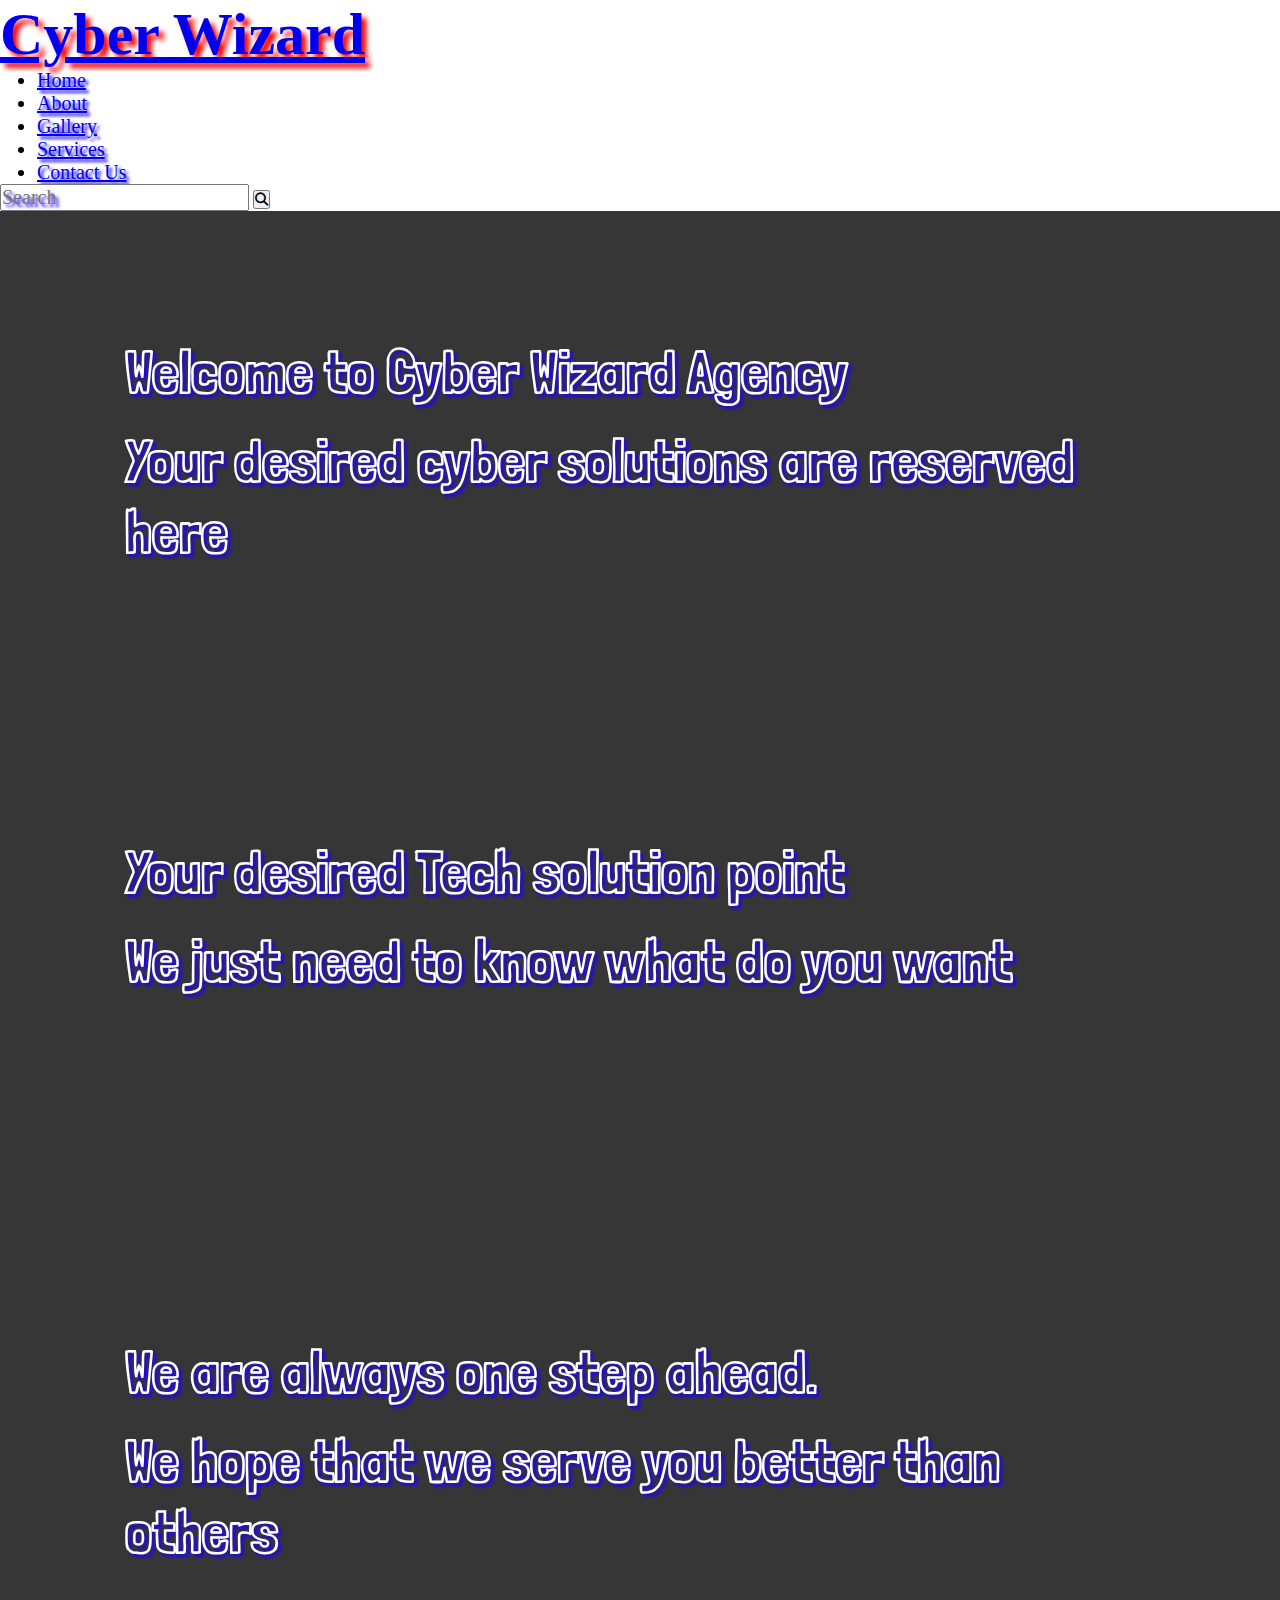
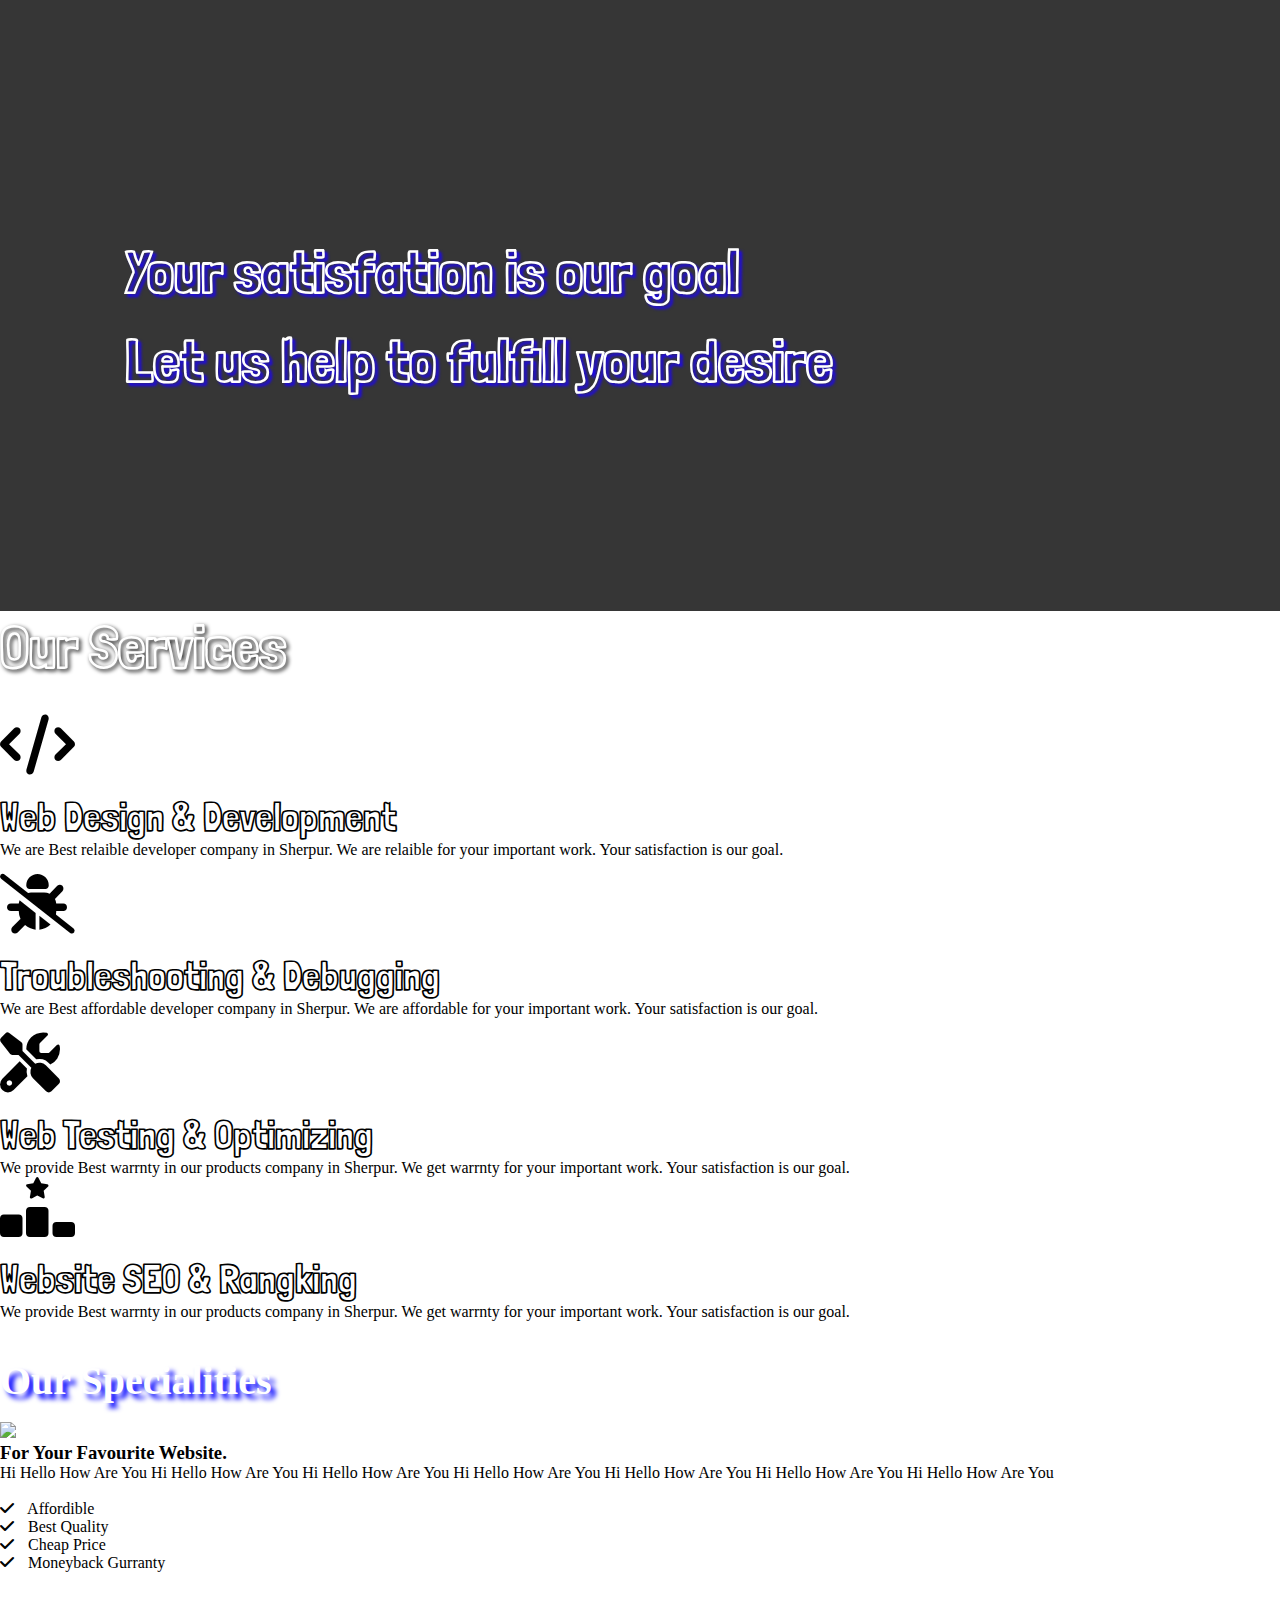
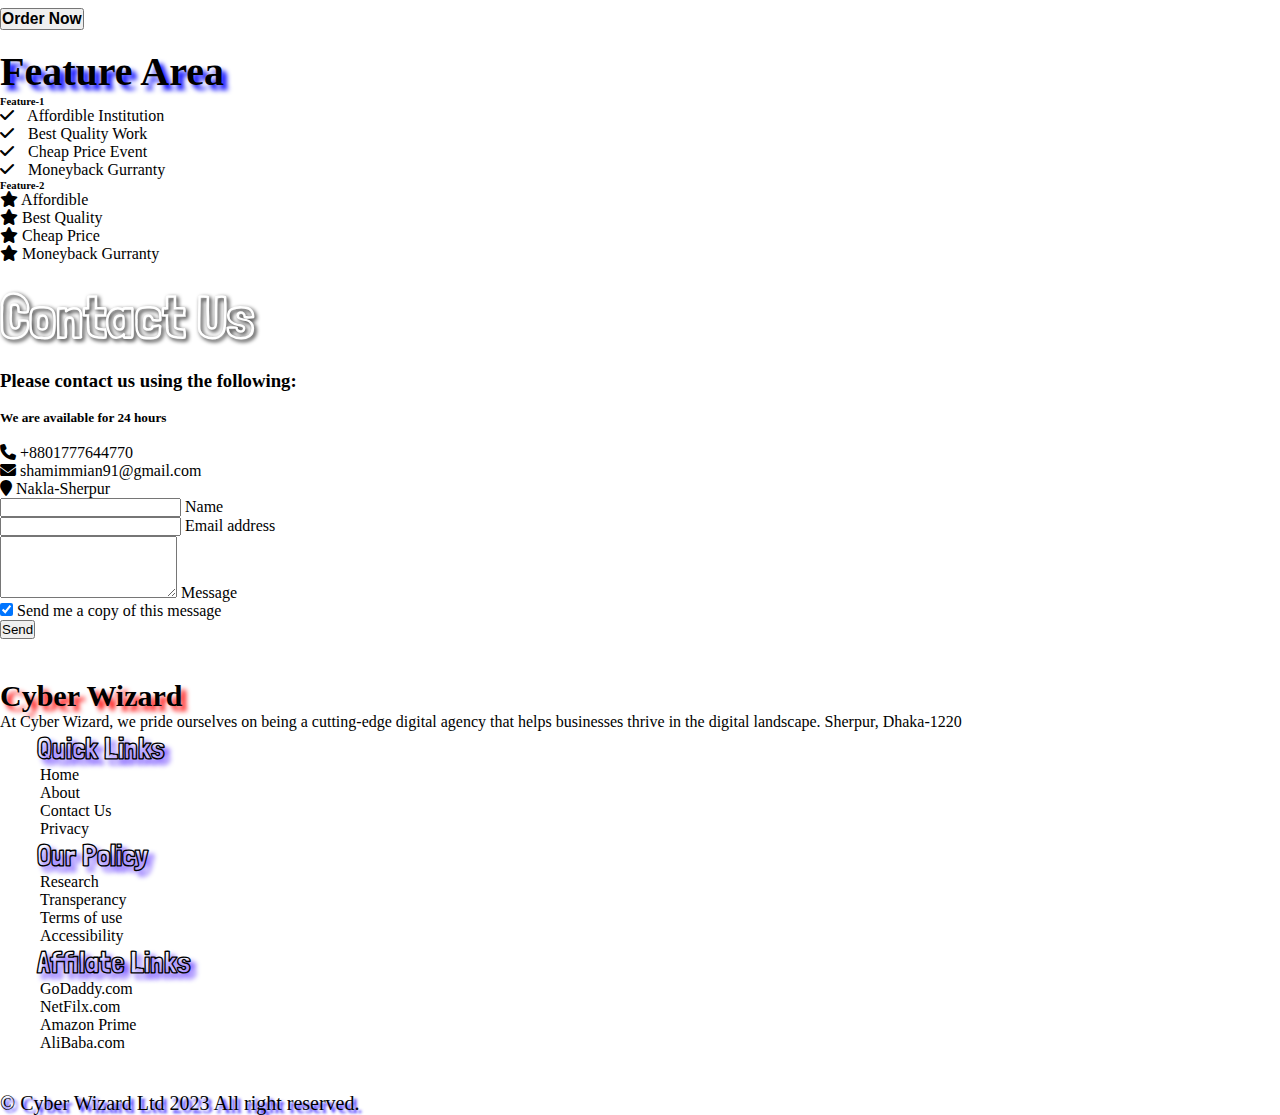
==== index.html @ ca73ab94 "Add files via upload" ====
<!DOCTYPE html>
<html>
<head>
	<title>Cyber Wizard Agency</title>
	<link rel="stylesheet" href="style.css">
	<link rel="stylesheet" type="text/css" href="css/bootstrap.css">
	<link rel="stylesheet" type="text/css" href="https://cdnjs.cloudflare.com/ajax/libs/font-awesome/6.4.0/css/all.min.css">
	<link rel="preconnect" href="https://fonts.googleapis.com">
	<link rel="preconnect" href="https://fonts.gstatic.com" crossorigin>
	<link href="https://fonts.googleapis.com/css2?family=Dancing+Script:wght@700&family=Foldit:wght@400;500;600;700&family=Fredericka+the+Great&family=Londrina+Outline&display=swap" rel="stylesheet">
	<link rel="stylesheet" href="owlcarousel/owl.carousel.min.css">
    <link rel="stylesheet" href="owlcarousel/owl.theme.default.min.css">
	<link rel="stylesheet"
    href="https://cdnjs.cloudflare.com/ajax/libs/animate.css/4.1.1/animate.min.css">
</head>
<body>
	<!-- <h1 class="animate__animated animate__bounce item bg-red" > Hi Everybody</h1> -->
<!-- container start -->
<div class="container-fluid p-0 m-0">	
    
    <!-- navbar start -->
     
 <nav class="navbar navbar-expand-lg navbar-dark bg-dark">
  <a class="navbar-brand ff4logo" href="#">Cyber Wizard</a>
  <button class="navbar-toggler" type="button" data-toggle="collapse" data-target="#navbarSupportedContent" aria-controls="navbarSupportedContent" aria-expanded="false" aria-label="Toggle navigation">
    <span class="navbar-toggler-icon"></span>
  </button>

  <div class="collapse navbar-collapse" id="navbarSupportedContent">
    <ul class="navbar-nav mr-auto p-4 navFont">
      <li class="nav-item active ml-f">
        <a class="nav-link" href="index.html">Home <span class="sr-only">(current)</span></a>
      </li>
      <li class="nav-item ml-f">
        <a class="nav-link" href="about.html">About</a>
      </li>
	  <li class="nav-item ml-f">
        <a class="nav-link" href="gallery.html">Gallery</a>
      </li>
	  <li class="nav-item ml-f">
        <a class="nav-link" href="services.html">Services</a>
      </li>

      <li class="nav-item ml-f">
        <a class="nav-link" href="contact_Us.html">Contact Us</a>
      </li>
     
     
    </ul>
    <form class="form-inline my-2 my-lg-0">
      <input class="form-control mr-sm-2 navFont" type="search" placeholder="Search" aria-label="Search">
      <button class="btn btn-outline-white my-2 my-sm-0" type="submit"><i class="fa-solid fa-magnifying-glass"></i></button>
    </form>
  </div>
</nav>
 <!-- navbar end -->


	<!-- Hero Slider START -->
	<div class="owl-carousel owl-theme animateOut">
		<!-- 1st Banner Start -->
		 
        <div class="item ">
			
			<div class="row text-center ">
				<div class="col-md-12">
					<div class="head-banner">
						<div class="opa">
							 <h1 class=" ffh1">Welcome to Cyber Wizard Agency </h1><br>
							 <h3 class=" ffh1">Your desired cyber solutions are reserved here</h3>
						</div>
						
					</div>
				</div>
			</div>
		</div>   

	<!-- 1st Banner End -->
	<!-- 2nd Banner Start -->
	<div class="item">
			
		<div class="row text-center ">
			<div class="col-md-12">
				<div class="head-banner2">
					<div class="opa">
						 <h1 class=" ffh1">Your desired Tech solution point </h1><br>
						 <h3 class=" ffh1">We just need to know what do you want</h3>
					</div>
					
				</div>
			</div>
		</div>
	</div> 
	<!-- 2nd Banner End -->
	<!-- 3rd Banner Start -->
	<div class="item">
			
		<div class="row text-center ">
			<div class="col-md-12">
				<div class="head-banner3">
					<div class="opa">
						 <h1 class=" ffh1">We are always one step ahead. </h1><br>
						 <h3 class=" ffh1"> We hope that we serve you better than others</h3>
					</div>
					
				</div>
			</div>
		</div>
	</div> 

	<!-- 3rd Banner End -->
	<!-- 4th Banner Start -->
	<div class="item">
			
		<div class="row text-center ">
			<div class="col-md-12">
				<div class="head-banner4">
					<div class="opa">
						 <h1 class=" ffh1">Your satisfation is our goal </h1><br>
						 <h3 class=" ffh1">Let us help to fulfill your desire</h3>
					</div>
					
				</div>
			</div>
		</div>
	</div> 

	<!-- 4th Banner End -->

    </div>
	 
	 
	<!-- Hero Slider END -->

<!-- Container (Services Section START) -->
	<div class="container-fluid">
		<h1 class="text-center text-primary ff1 fz">Our Services</h1> <br>
		<div class="row text-center text-dark">

		  <div class="col-sm-3 bg-light mx-auto">
			<i class="fa-solid fa-code fn60 "></i>
				<br><br>
				<h3 class="ff text-primary">Web Design & Development</h3>
				<p>
					We are Best relaible developer company in Sherpur. We are relaible for your important work.
					 Your satisfaction is our goal.
				</p>
		  </div>

		  <div class="col-sm-3 bg-light mx-auto">
			<i class="fa-solid fa-bug-slash fn60 "></i>
				<br><br>
				<h3 class="ff text-primary">Troubleshooting & Debugging</h3>
				<p>
					We are Best affordable developer  company in Sherpur. We are affordable for your important work. 
					Your satisfaction is our goal.
				</p>
		  </div>
		  <div class="col-sm-3 bg-light mx-auto">
			<i class="fa-solid fa-screwdriver-wrench fn60 "></i>
					<br><br>
				<h3 class="ff text-primary">Web Testing & Optimizing</h3>
				<p>
					We provide Best warrnty in our products company in Sherpur. We get warrnty for your important work.
					Your satisfaction is our goal.
				</p>
		  </div>
		  <div class="col-sm-3 bg-light mx-auto">
			<i class="fa-solid fa-ranking-star fn60 mt-3 "></i>
					<br><br>
				<h3 class="ff text-primary">Website SEO & Rangking</h3>
				<p>
					We provide Best warrnty in our products company in Sherpur. We get warrnty for your important work.
					Your satisfaction is our goal.
				</p>
		  </div>
		  
		</div>
	  </div>

	  <!-- Container (Services Section END) -->
	  <br>

	  
	<!-- Container (Our Specility START)-->
        <br>
		<div class="container-fluid">
			<h1 class="text-center ff2">Our Specialities</h1>
		<br>
		<div class="row bg-img">
			<div class="col-md-6">
				<img src="img1/office.jpg" class="img-fluid">
			</div>
			<div class="col-md-6" >
				<h3>
				<span class="text-success Hfz1">For Your
				</span>	

				<span class="text-danger Hfz1"> Favourite Website.
				</span>

				</h3>
				<p>
					Hi Hello How Are You 
					Hi Hello How Are You
					Hi Hello How Are You
					Hi Hello How Are You 
					Hi Hello How Are You
					Hi Hello How Are You
					Hi Hello How Are You 

				</p>
				<br>
				<ul class="feature">
					<li>
						<i class="text-primary fa-solid fa-check"></i>	
						Affordible
				    </li>
					<li>
						<i class="text-primary fa-solid fa-check"></i>
						Best Quality
				   </li>
					<li>
						<i class="text-primary fa-solid fa-check"></i>
						Cheap Price
				   </li>
					<li>
				    	<i class="text-primary fa-solid fa-check"></i>
						Moneyback Gurranty

				  </li>
				</ul>
				<br><br>
				<button class="btn btn-primary mt-2 Hfz1"><h3>Order Now</h3></button>
			</div>
		</div>
		</div>
	<!--Container Our specility END --> <br>
	<!-- Container Feature START -->
	<container class="bg-dark">
		<h2 class="text-center ff2">Feature Area</h2>
		<div class="row ">
			<div class="col-md-3 text-primary mx-auto">
				<h6>Feature-1</h6>
				<ul class="feature">
					<li>
						<i class="text-primary fa-solid fa-check"></i>	
						Affordible Institution
					</li>
					<li>
						<i class="text-primary fa-solid fa-check"></i>
						Best Quality Work
				   </li>
					<li>
						<i class="text-primary fa-solid fa-check"></i>
						Cheap Price Event
				   </li>
					<li>
						<i class="text-primary fa-solid fa-check"></i>
						Moneyback Gurranty 
		
				  </li>
				</ul>
			</div>
			<div class="col-md-3 text-primary mx-auto">
				<h6>Feature-2</h6>
				<ul class="feature">
					<li>
						<i class="text-primary fa-solid fa-star"></i>	
						Affordible
					</li>
					<li>
						<i class="text-primary fa-solid fa-star"></i>
						Best Quality
				   </li>
					<li>
						<i class="text-primary fa-solid fa-star"></i>
						Cheap Price
				   </li>
					<li>
						<i class="text-primary fa-solid fa-star"></i>
						Moneyback Gurranty
		
				  </li>
				</ul>
			</div>
		</div>
		
	</container>
	<!-- Container Feature END -->
	<br>

	<!-- Container Contact form START -->

<container class="bg-img">
	<h1 class="text-center ff1 fz">Contact Us</h1> <br>
	<div class="row text-white bgpic mx-auto">
		
		<div class="col-md-6 mt-4">
			<h3>
				Please contact us using the following:
			</h3>
			<br>
			<h5>We are available for 24 hours</h5>
			<br>
			<ul style="list-style-type: none;">
				<li>
					<i class="fa fa-phone fn25 text-primary"></i>
					<span>+8801777644770</span>
				</li>
				<li>
					<i class="fa fa-envelope fn25 text-success"></i>
					<span>shamimmian91@gmail.com</span>
				</li>
				<li>
					<i class="fa fa-map-marker fn25 text-danger"></i>
					<span>Nakla-Sherpur</span>
				</li>
			</ul>
		</div>
		<div class="col-md-6 mt-4">
			<form>
				<!-- Name input -->
				<div class="form-outline mb-4">
				  <input type="text" id="form4Example1" class="form-control" />
				  <label class="form-label" for="form4Example1">Name</label>
				</div>
			  
				<!-- Email input -->
				<div class="form-outline mb-4">
				  <input type="email" id="form4Example2" class="form-control" />
				  <label class="form-label" for="form4Example2">Email address</label>
				</div>
			  
				<!-- Message input -->
				<div class="form-outline mb-4">
				  <textarea class="form-control" id="form4Example3" rows="4"></textarea>
				  <label class="form-label" for="form4Example3">Message</label>
				</div>
			  
				<!-- Checkbox -->
				<div class="form-check d-flex mb-4">
				  <input class="form-check-input me-2" type="checkbox" value="" id="form4Example4" checked />
				  <label class="form-check-label" for="form4Example4">
					Send me a copy of this message
				  </label>
				</div>
			  
				<!-- Submit button -->
				<button type="submit" class="btn btn-primary btn-block mb-4">Send</button>
			  </form>
		</div>
	</div>
</container>




	<!-- Container Contact form END -->
    
 

	<!-- footer start -->

	<div class="footer row bg-dark text-white">

		<div class="col-md-3">
			<h3 class="ff4logofooter">Cyber Wizard</h3>
			<p>At Cyber Wizard, we pride ourselves on being a cutting-edge digital agency 
				that helps businesses thrive in the digital landscape. Sherpur, Dhaka-1220</p>
			 
		</div>
		<div class="col-md-3">
			<h4 class="ml-f ff3">Quick Links</h4>
			<ul>
				<li>Home</li>
				<li>About</li>
				<li>Contact Us</li>
				<li>Privacy</li>
			</ul>
		</div>
		<div class="col-md-3">
			<h4 class="ml-f ff3">Our Policy</h4>
			<ul>
				<li>Research</li>
				<li>Transperancy</li>
				<li>Terms of use</li>
				<li>Accessibility</li>
			</ul>
		</div>
		<div class="col-md-3">
			<h4 class="ml-f ff3">Affilate Links</h4>
			<ul>
				<li>GoDaddy.com</li>
				<li>NetFilx.com</li>
				<li>Amazon Prime</li>
				<li>AliBaba.com</li>
			</ul>
		</div>
	</div>
	<div class="row bg-dark text-white m-0 text-center">
		<div class="col-md-12">
			<h6 class="copyRight">&copy; Cyber Wizard Ltd 2023 All right reserved.</h6>
		</div>
	</div>

	<!-- footer end -->


</div>
<!-- container end -->
	<script src="https://cdnjs.cloudflare.com/ajax/libs/jquery/3.7.0/jquery.min.js"></script>
    <script src="owlcarousel/owl.carousel.min.js"></script>
    <script>
        $('.owl-carousel').owlCarousel({
		animateOut: 'fadeOut',
    	animateIn: 'fadeIn',
    	// items:1,
    	// margin:30,
    	// stagePadding:30,
    	smartSpeed:150,
		loop:true,
        margin:10,
        nav:true,
        autoplay:true,
        autoplayTimeout:3000,
        responsive:{
        0:{
            items:1
        },
        600:{
            items:1
        },
        1000:{
            items:1
        }
    }
})
    </script>

</body>
</html>
---- style.css ----
*{
    box-sizing: border-box;
    padding: 0;
    margin: 0;

}
    
body{
    /* background-image:url('Cactus Flower.jpg'); */
    
}
.animateOut{
    animateOut: 'fadeOut'
}
.bgpic{
    background-image: url('img1/office.jpg');
}
@font-face {
    font-family: terror;
    src: url(fsfont/TerrorLetter-p7v11.ttf);
}
.head-banner{
    background-image: url('img1/digital agency.jpg');
    background-size: cover;
    height: 500px;
    padding-top: 120px;
    padding-bottom:  120px;
}
.head-banner2{
    background-image: url('img1/digital agency-2.jpg');
    background-size: cover;
    height: 500px;
    padding-top: 120px;
    padding-bottom:  120px;
}
.head-banner3{
    background-image: url('img1/digital agency-3.jpg');
    background-size: cover;
    height: 500px;
    padding-top: 120px;
    padding-bottom:  120px;
}
.head-banner4{
    background-image: url('img1/digital agency-4.jpg');
    background-size: cover;
    height: 500px;
    padding-top: 120px;
    padding-bottom:  120px;
}
.opa{
    background-color: rgba(0, 0, 0, 0.79);
    color: white;
    margin: auto;
    padding: 125px;
    max-width: 100%;
    height: 500px;
    margin-top: -120px;
}
 
.ff{
    /* font-family: 'Fredericka the Great', cursive; */
    /* font-family: 'Dancing Script', cursive; */
    font-weight: 900;
    font-size: 40px;
    /* font-family: 'Foldit', cursive; */
    /* font-family: 'Fredericka the Great', cursive; */
    font-family: 'Londrina Outline', cursive;
    /* text-shadow: 5px 5px 5px rgb(55, 0, 255); */
}
.ff1{
    font-family: 'Londrina Outline', cursive;
    font-weight: 900;
    font-size: 60px;
}
.ff2{
    /* font-family: 'Foldit', cursive;
    font-weight: 900;
    font-size: 60px; */
    text-shadow: 5px 5px 5px blue;
    font-family: 'terror', cursive;
    font-weight: 900;
    font-size: 40px;
    /* text-shadow: 1px 1px 2px rgb(255, 255, 255), 0 0 25px rgb(255, 0, 0), 0 0 5px rgb(255, 0, 0); */
    /* text-shadow: 3px 3px 3px rgb(27, 2, 255); */
}
.ff3{
    font-family: 'Londrina Outline', cursive;
    font-weight: 700;
    font-size: 30px;
    text-shadow: 5px 5px 5px rgb(55, 0, 255);
}

.ff4logo{
    font-family: 'terror', cursive;
    font-weight: 900;
    font-size: 60px;
    /* text-shadow: 1px 1px 2px rgb(255, 255, 255), 0 0 25px rgb(255, 0, 0), 0 0 5px rgb(255, 0, 0); */
    text-shadow: 5px 5px 5px rgb(255, 2, 2);
}
.ff4logofooter{
    font-family: 'terror', cursive;
    font-weight: 900;
    font-size: 30px;
    /* text-shadow: 1px 1px 2px rgb(255, 255, 255), 0 0 25px rgb(255, 0, 0), 0 0 5px rgb(255, 0, 0); */
    text-shadow: 5px 5px 5px rgb(255, 2, 2);
}
/* .Hfz1{
    font-family: 'terror', cursive;
    font-weight: 900;
    font-size: 30px;
    text-shadow: 1px 1px 2px rgb(255, 255, 255), 0 0 25px rgb(255, 0, 0), 0 0 5px rgb(255, 0, 0);
    text-shadow: 3px 3px 3px rgb(27, 2, 255);
} */
.ffh1{
    font-family: 'Londrina Outline', cursive;
    font-weight: 900;
    font-size: 60px;
    text-shadow: 3px 3px 3px rgb(27, 2, 255);
}
.navFont{
    font-family: 'terror', cursive;
    font-weight: 400;
    font-size: 20px;
    /* text-shadow: 1px 1px 2px rgb(255, 255, 255), 0 0 25px rgb(255, 0, 0), 0 0 5px rgb(255, 0, 0); */
    text-shadow: 3px 3px 3px rgb(27, 2, 255);
}

.copyRight{
    font-family: 'terror', cursive;
    font-weight: 400;
    font-size: 20px;
    /* text-shadow: 1px 1px 2px rgb(255, 255, 255), 0 0 25px rgb(255, 0, 0), 0 0 5px rgb(255, 0, 0); */
    text-shadow: 3px 3px 3px rgb(27, 2, 255);
}
.Hfz{
    /* font-family: 'Foldit', cursive; */
    /* font-family: 'Dancing Script', cursive; */
    font-family: 'Fredericka the Great', cursive;
    font-size: 50px;
    font-weight: 900;
    margin-top: -30px;
    /* color: white; */
    /* text-shadow: 0 0 3px #FF0000, 0 0 5px #0000FF; */
    text-shadow: 7px 7px 7px red;
    /* text-shadow: 1px 1px 2px black, 0 0 25px blue, 0 0 5px darkblue; */
}
.Hfzm{
    margin-top: 120px;
}
.fz{
    font-size: 60px;
    /* text-shadow: 5px 5px 7px red; */
}
h1{
    color: white;
    text-shadow: 2px 2px 4px #000000;
}

.feature{
    list-style: none;
}
.fa-check{
    margin-right: 10px;
}
.fa-code{
    margin-top: 15px;
}
.fa-bug-slash{
    margin-top: 15px;
}
.fa-screwdriver-wrench{
    margin-top: 15px;
}
.fn60{
    font-size: 60px;
}
.row .col-sm-3:hover{
    background-color: blue;
}
 
.box-shadow{
    box-shadow: 0px 0px 12px blue, 0px 0px 40px #858585;
    border: 1px solid blue;
    border-radius: 10px;
}

.footer{
    margin: 0 !important;
    padding-top: 40px;
    padding-bottom: 40px;
}

.footer ul{
    list-style: none;
    margin-left: 40px;
}
.ml-f{
    margin-left: 37px;
}
.bg-img{
    background-image: url('img1/CactusFlower-cropped-2.png');
    background-size: contain;
}
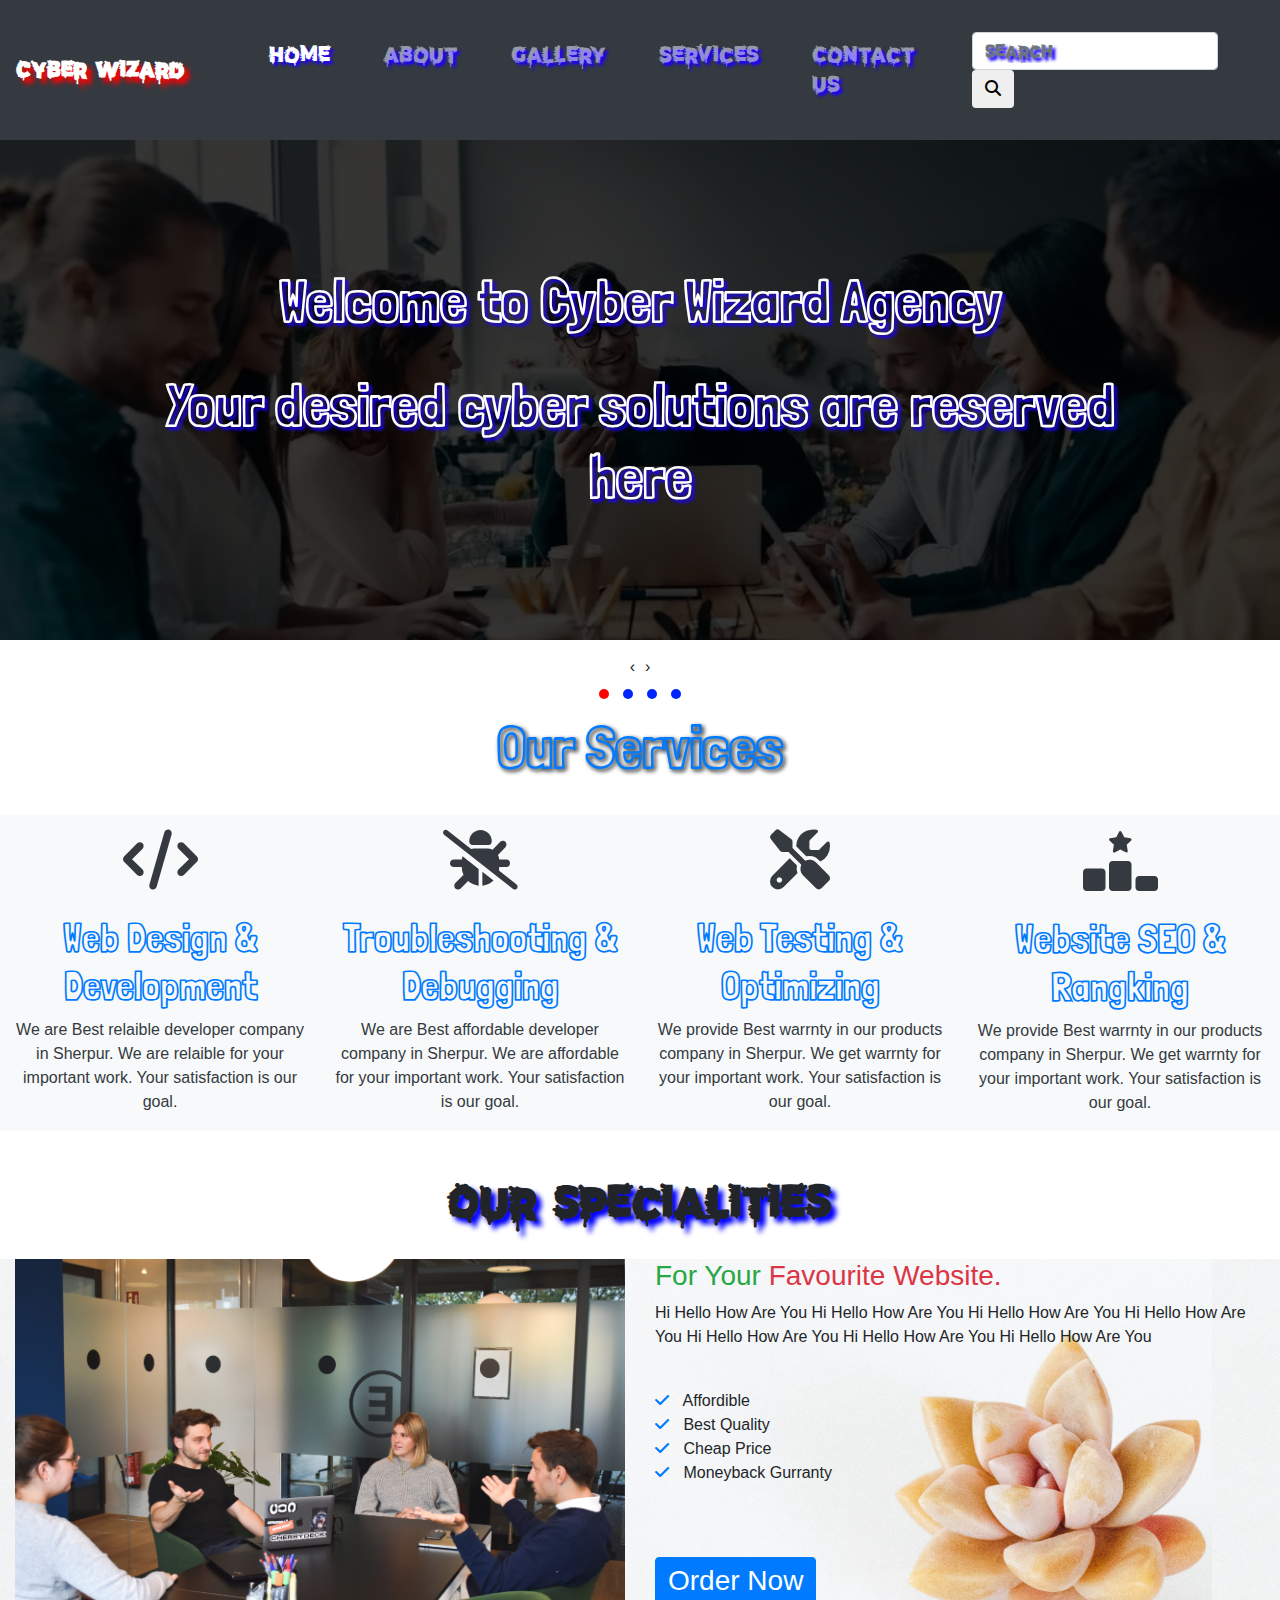
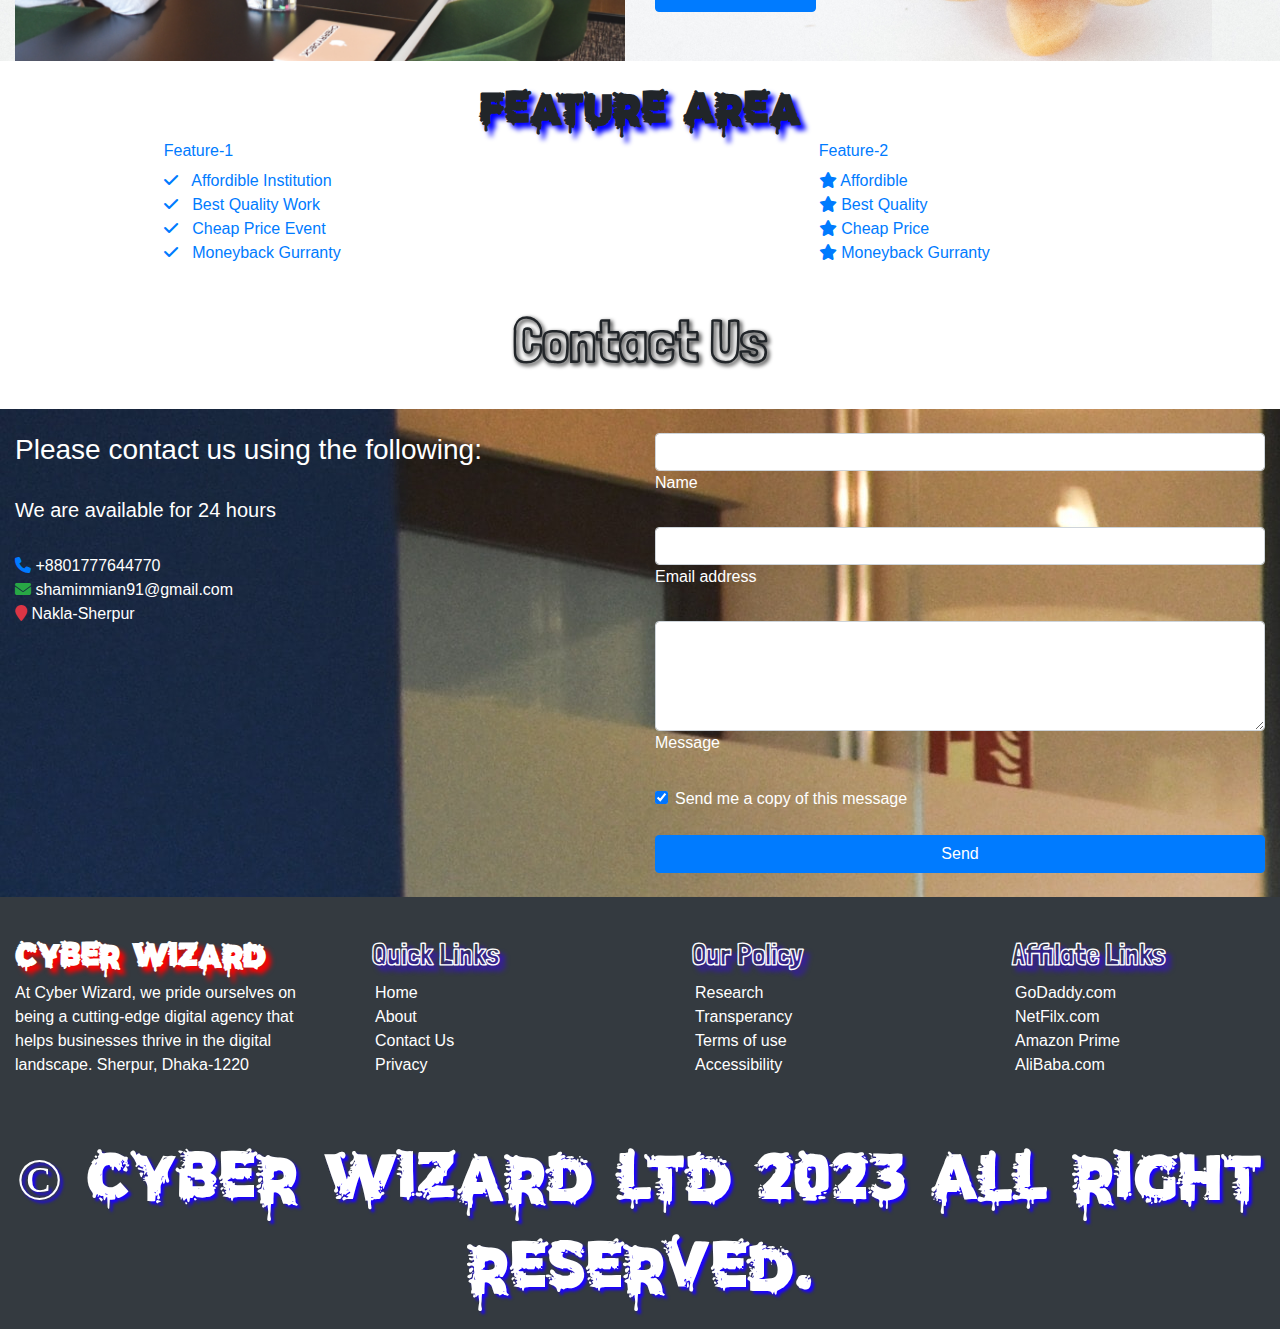
==== commit 5e80b8d4: "Update index.html" ====
--- a/index.html
+++ b/index.html
@@ -400,7 +400,7 @@
 	</div>
 	<div class="row bg-dark text-white m-0 text-center">
 		<div class="col-md-12">
-			<h6 class="copyRight">&copy; Cyber Wizard Ltd 2023 All right reserved.</h6>
+			<p class="copyRight fz">&copy; Cyber Wizard Ltd 2023 All right reserved.</p>
 		</div>
 	</div>
 
@@ -439,4 +439,4 @@
     </script>
 
 </body>
-</html>+</html>
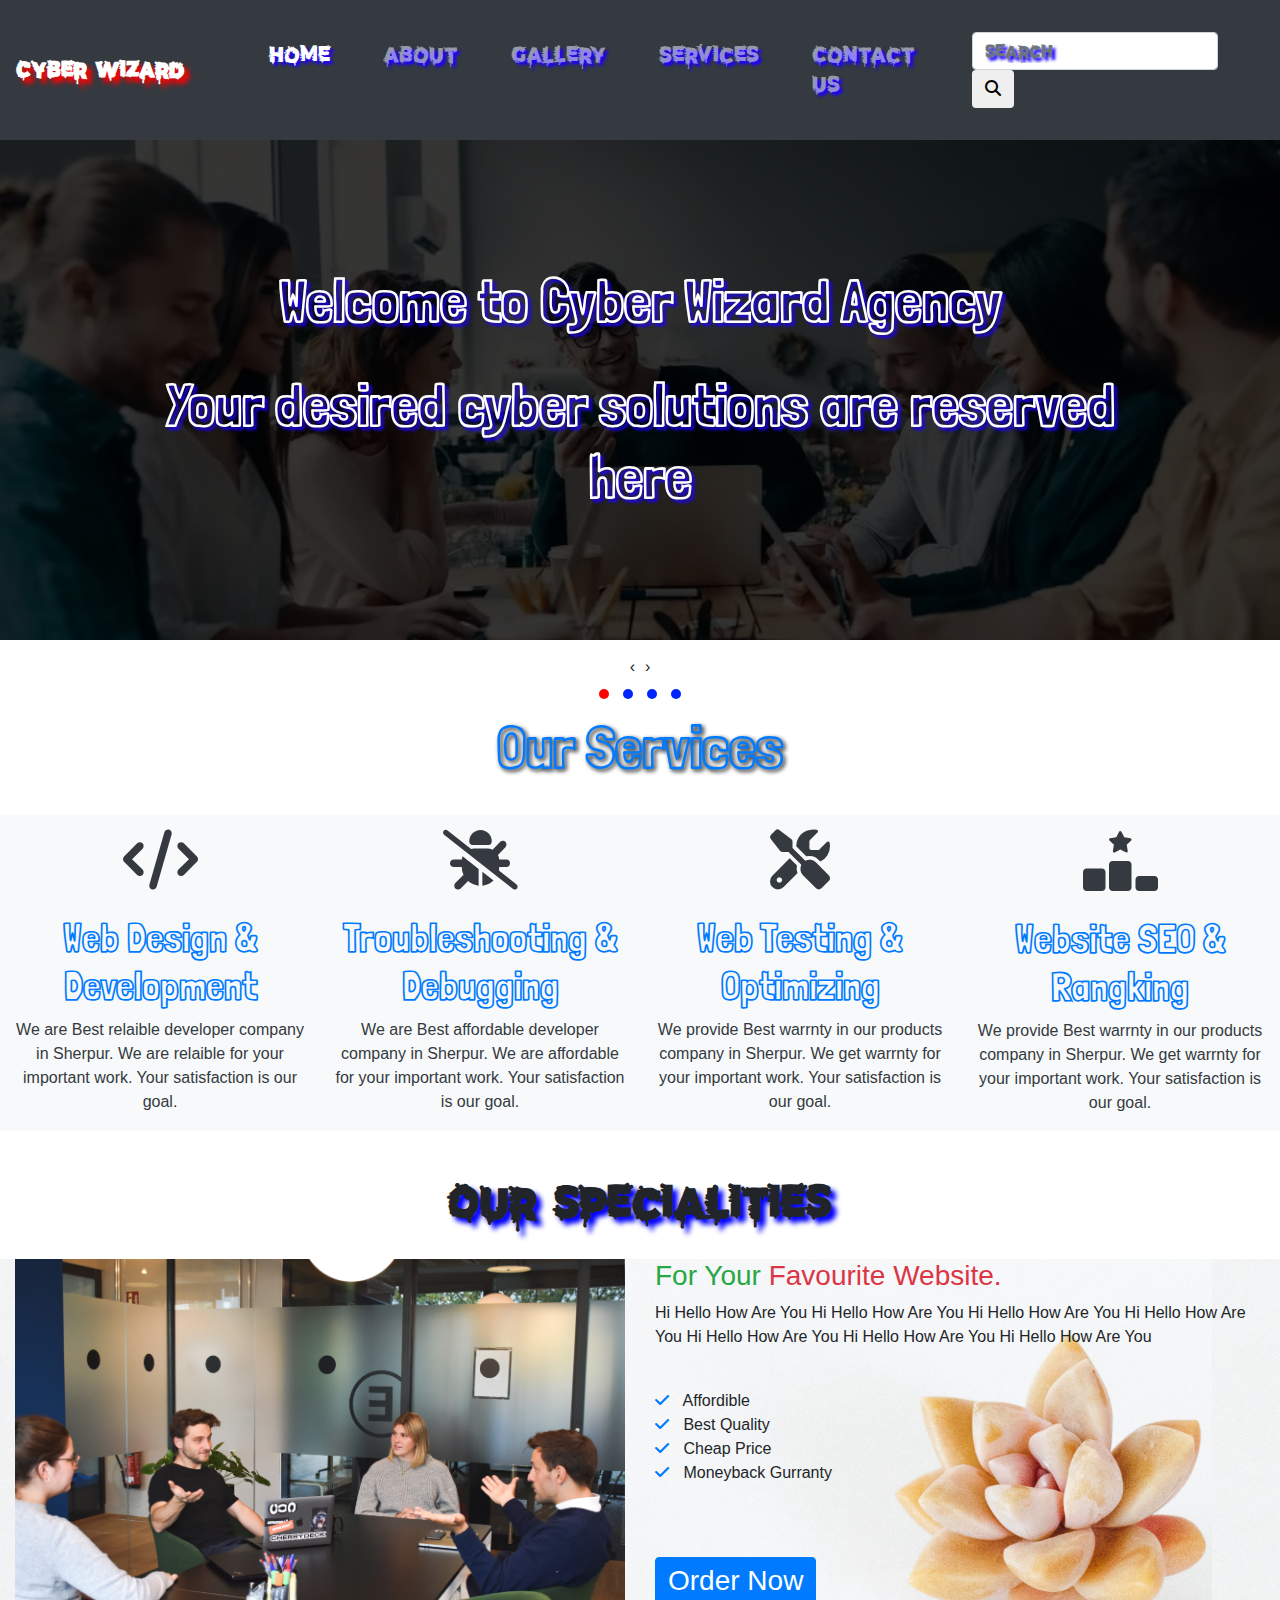
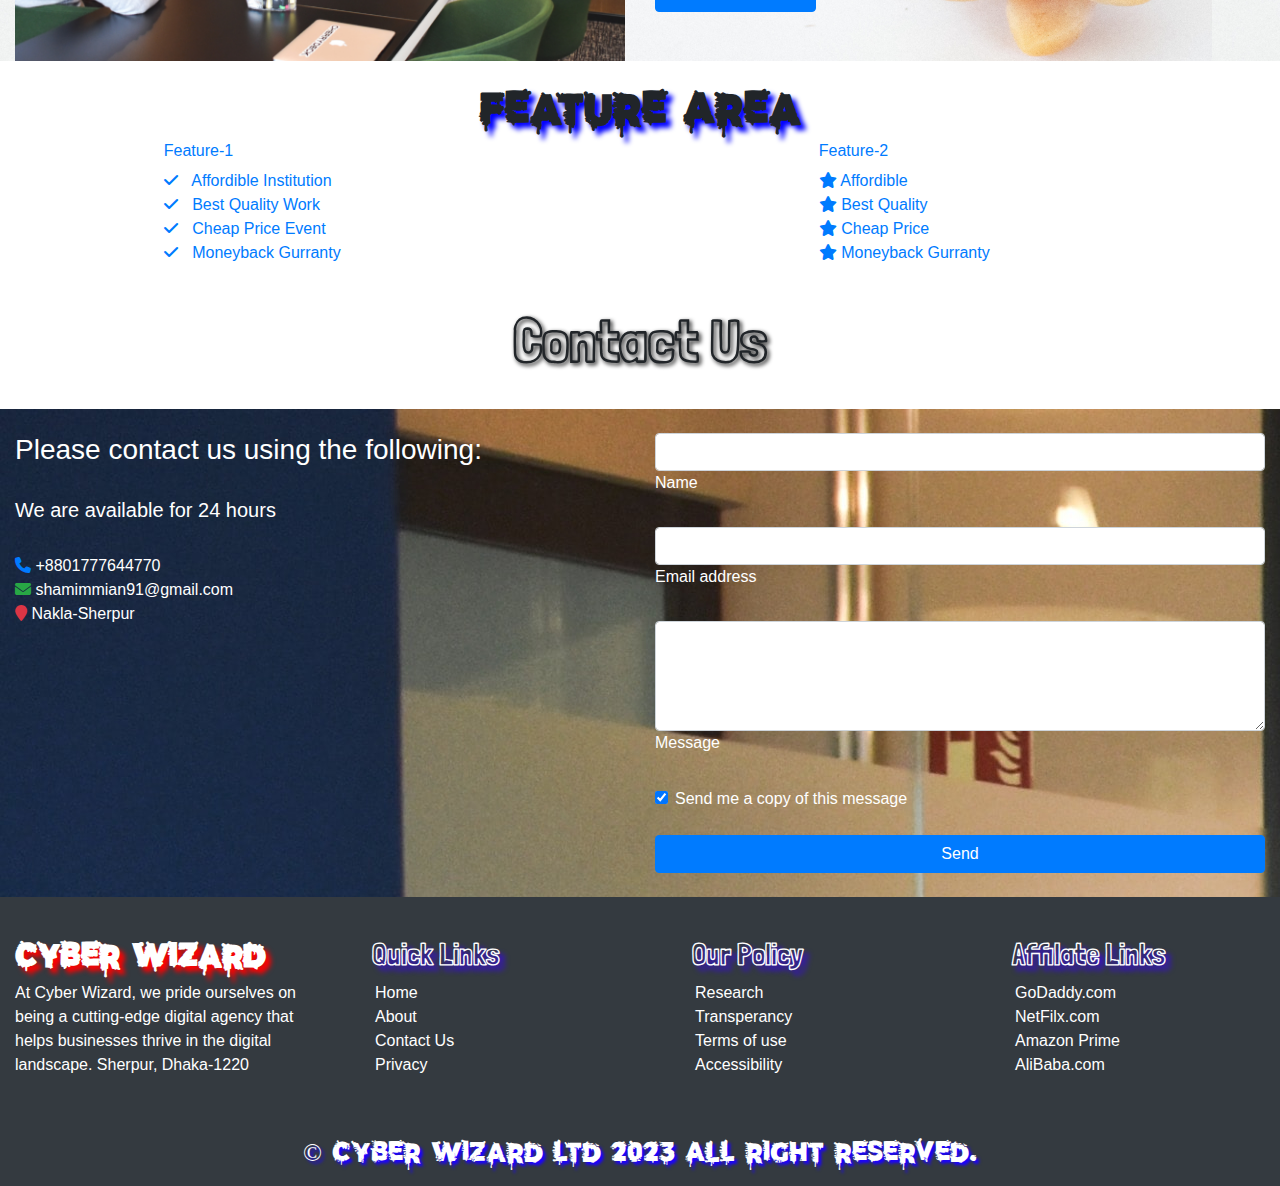
==== commit e7896029: "Update index.html" ====
--- a/index.html
+++ b/index.html
@@ -400,7 +400,7 @@
 	</div>
 	<div class="row bg-dark text-white m-0 text-center">
 		<div class="col-md-12">
-			<p class="copyRight fz">&copy; Cyber Wizard Ltd 2023 All right reserved.</p>
+			<p class="copyRight footerFZ">&copy; Cyber Wizard Ltd 2023 All right reserved.</p>
 		</div>
 	</div>
 
--- a/style.css
+++ b/style.css
@@ -151,6 +151,9 @@
     font-size: 60px;
     /* text-shadow: 5px 5px 7px red; */
 }
+.footerFZ{
+font-size: 25px;
+}
 h1{
     color: white;
     text-shadow: 2px 2px 4px #000000;
@@ -200,4 +203,4 @@
 .bg-img{
     background-image: url('img1/CactusFlower-cropped-2.png');
     background-size: contain;
-}+}
